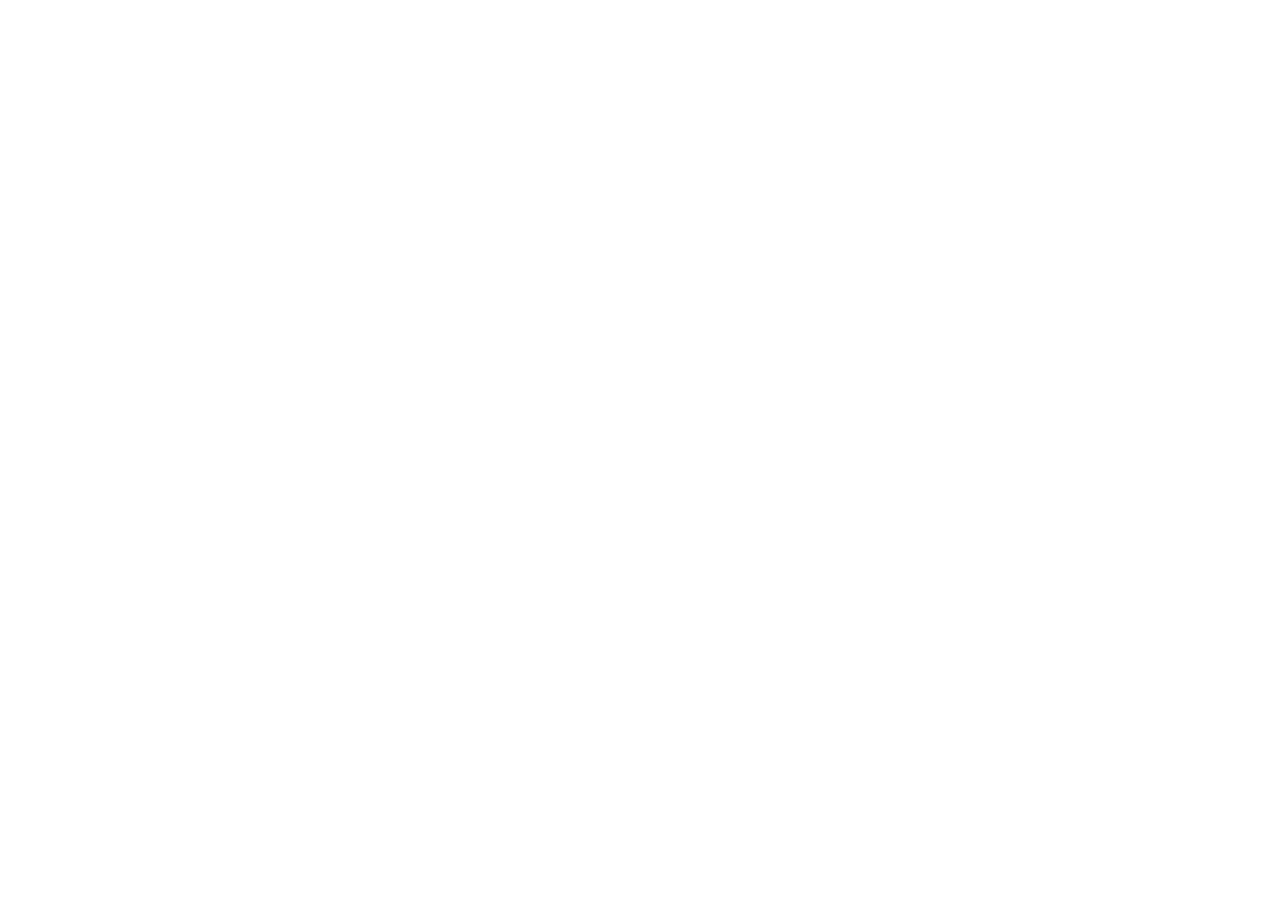
==== breket.html @ e58c308c "структура проекту" ====
<!DOCTYPE html>
<html lang="en">
<head>
    <meta charset="UTF-8">
    <meta name="viewport" content="width=device-width, initial-scale=1.0">
    <title>breket</title>
    <link rel="stylesheet" href="css/breket.css">
</head>
<body>
    <script src="js/breket.js"></script>
</body>
</html>
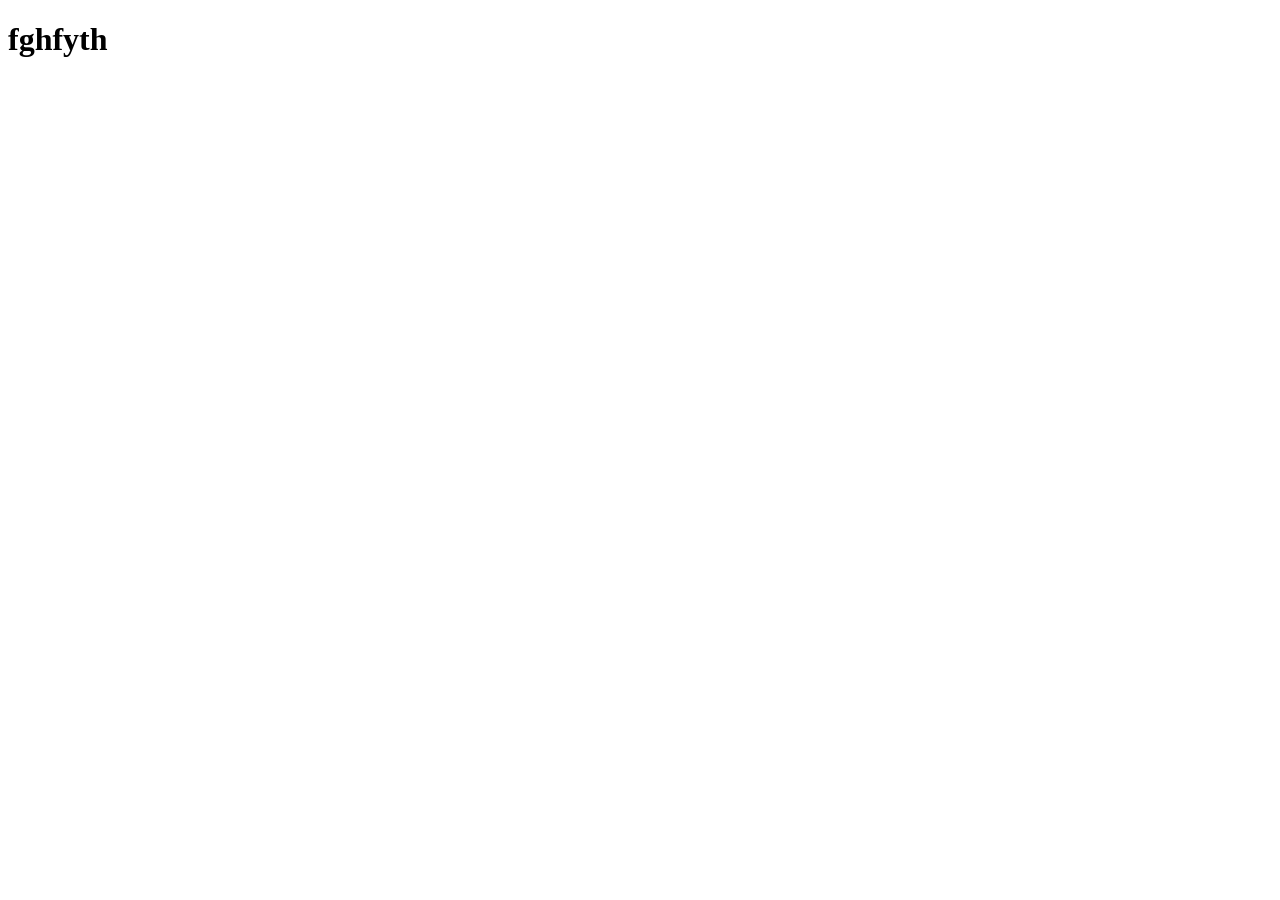
==== commit d887f5a1: "123456789" ====
--- a/breket.html
+++ b/breket.html
@@ -7,6 +7,7 @@
     <link rel="stylesheet" href="css/breket.css">
 </head>
 <body>
+    <h1> fghfyth</h1>
     <script src="js/breket.js"></script>
 </body>
 </html>
